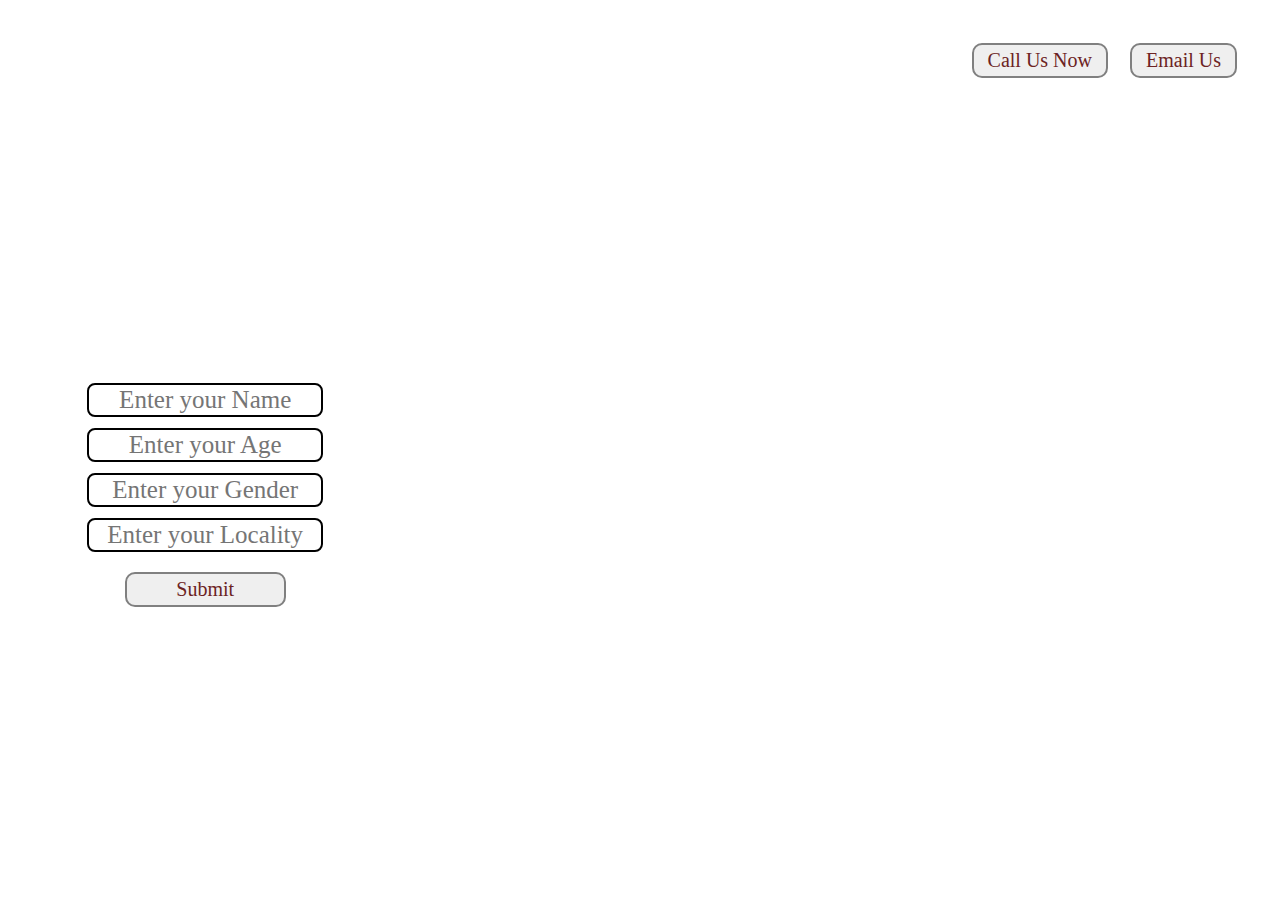
==== index.html @ 57c9fea9 "Add files via upload" ====
<!DOCTYPE html>
<html lang="en">

<head>
    <meta charset="UTF-8">
    <meta name="viewport" content="width=device-width, initial-scale=1.0">
    <meta http-equiv="X-UA-Compatible" content="ie=edge">
    <title>Shreyansh Fitness</title>
</head>
<link rel="stylesheet" href="css/style.css">
<link rel="stylesheet" href="https://fonts.google.com/specimen/Baloo+2?query=Baloo">
<style>
    /* CSS Reset */
    body {

        font-family: 'Baloo 2', cursive;
        color: white;
        margin: 0px;
        padding: 0px;
        background: url('img.jpeg');

    }



    .left {
        display: inline-block;
        /* border: 2px solid red; */
        position: absolute;
        left: 27px;
        top: -12px;
        width: 122px;
    }


    .mid {
        display: block;
        width: 68%;
        margin: 29px auto;
        /* border: 2px solid rgb(50, 180, 7); */
    }

    .right {
        position: absolute;
        right: 34px;
        top: 43px;
        /* border: 2px solid yellow; */
        display: inline-block;
    }

    .navbar {
        display: inline-block;
    }

    .navbar li {
        display: inline-block;
        font-size: 25px;
    }

    .navbar li a {
        color: white;
        text-decoration: none;
        padding: 34px 23px;


    }

    .navbar li a:hover,
    .navbar li a:active {
        text-decoration: underline;
        color: cadetblue;

    }

    .left img {
        width: 110px;
    }

    .left div {
        text-align: center;
        line-height: 19px;
        font-size: 26px;
    }

    .btn {
        font-family: 'Baloo 2', cursive;
        margin: 0px 9px;
        color: #6c2323;
        padding: 4px 14px;
        border: 2px solid grey;
        border-radius: 10px;
        font-size: 20px;
        cursor: pointer;
    }

    .btn:hover {
        background-color: grey;
    }

    .container {
        /* border: 2px solid white; */
        margin: 152px 1px;
        padding: 25px;
        width: 28%;
        border-radius: 28px;
    }

    .form-group input {
        font-family: 'Baloo 2', cursive;
        text-align: center;
        display: block;
        width: 230px;
        padding: 1px;
        border: 2px solid black;
        margin: 11px auto;
        font-size: 25px;
        border-radius: 8px;
    }

    .container h1 {
        text-align: center;

    }

    .container button {
        display: block;
        width: 45%;
        margin: 20px auto;

    }
</style>

<body>
    <header class="header">
        <!-- left box for logo -->
        <div class="left">
            <img src="gym.webp" alt="">
            <div>Shreyansh Fitness</div>
        </div>
        <!-- mid box for navbar -->
        <div class="mid">
            <ul class="navbar">
                <li><a href="#" class="active">Home</a></li>
                <li><a href="#">About Us</a></li>
                <li><a href="#">Fitness Calculator</a></li>
                <li><a href="#"> Contact Us</a></li>
            </ul>
        </div>
        <!-- right box for buttons -->
        <div class="right">
            <button class="btn">Call Us Now</button>
            <button class="btn"> Email Us</button>
        </div>
    </header>
    <div class="container">
        <h1>Join the best gym in Varanasi now</h1>
        <form action="noaction.php">
            <div class="form-group">
                <input type="text" name="" placeholder="Enter your Name">
            </div>
            <div class="form-group">
                <input type="text" name="" placeholder="Enter your Age">
            </div>
            <div class="form-group">
                <input type="text" name="" placeholder="Enter your Gender">
            </div>
            <div class="form-group">
                <input type="text" name="" placeholder="Enter your Locality">
            </div>
            <button class="btn">Submit</button>
        </form>
    </div>
</body>

</html>
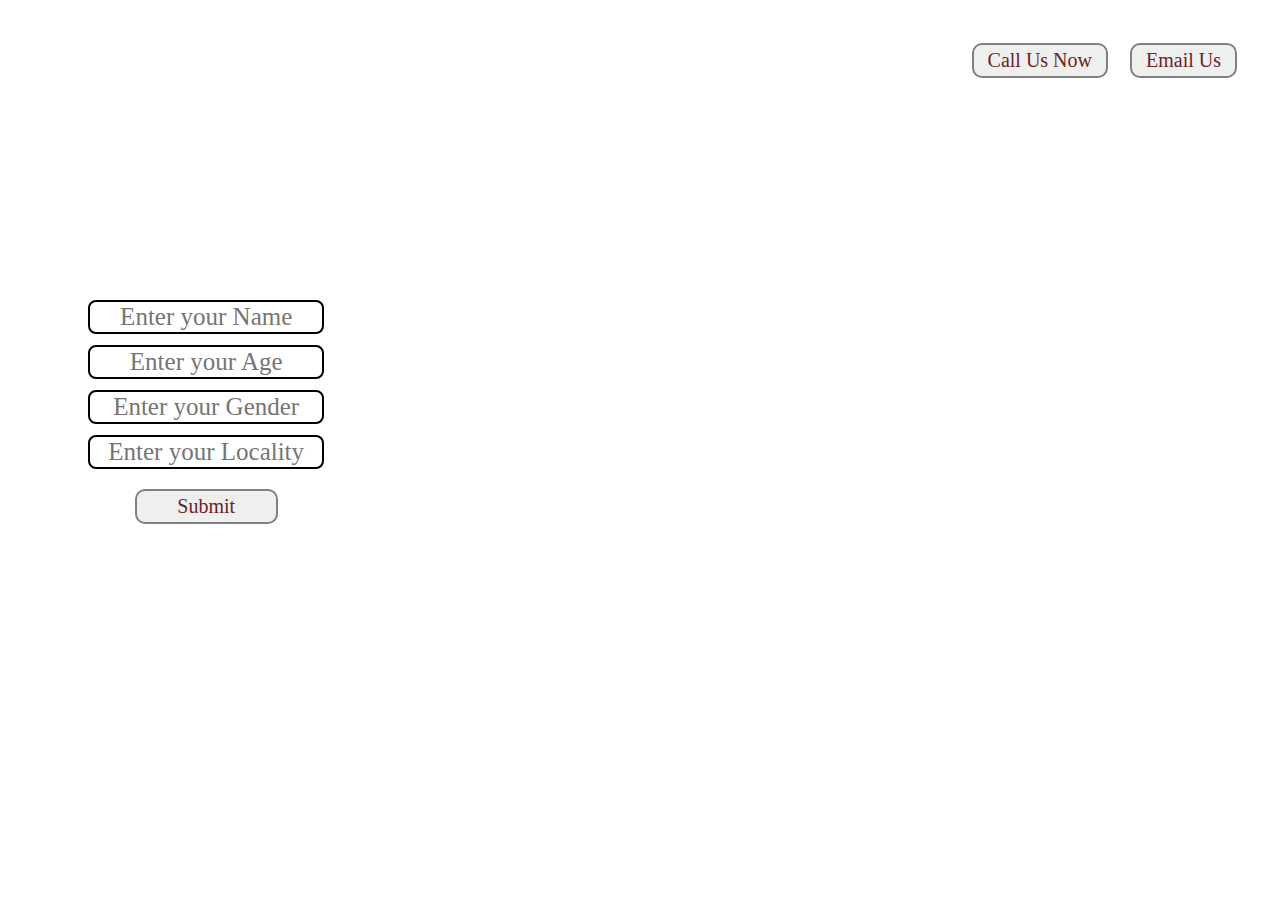
==== commit 3cd95067: "Add files via upload" ====
--- a/index.html
+++ b/index.html
@@ -12,7 +12,6 @@
 <style>
     /* CSS Reset */
     body {
-
         font-family: 'Baloo 2', cursive;
         color: white;
         margin: 0px;
@@ -50,6 +49,7 @@
 
     .navbar {
         display: inline-block;
+
     }
 
     .navbar li {
@@ -63,12 +63,18 @@
         padding: 34px 23px;
 
 
+
     }
 
-    .navbar li a:hover,
+    .navbar li a:hover {
+        text-decoration: underline;
+        color: cadetblue;
+
+    }
+
     .navbar li a:active {
         text-decoration: underline;
-        color: cadetblue;
+        color: rgb(185, 177, 105);
 
     }
 
@@ -99,7 +105,8 @@
 
     .container {
         /* border: 2px solid white; */
-        margin: 152px 1px;
+        margin: 69px 2px;
+
         padding: 25px;
         width: 28%;
         border-radius: 28px;
@@ -124,8 +131,9 @@
 
     .container button {
         display: block;
-        width: 45%;
+        width: 40%;
         margin: 20px auto;
+
 
     }
 </style>
